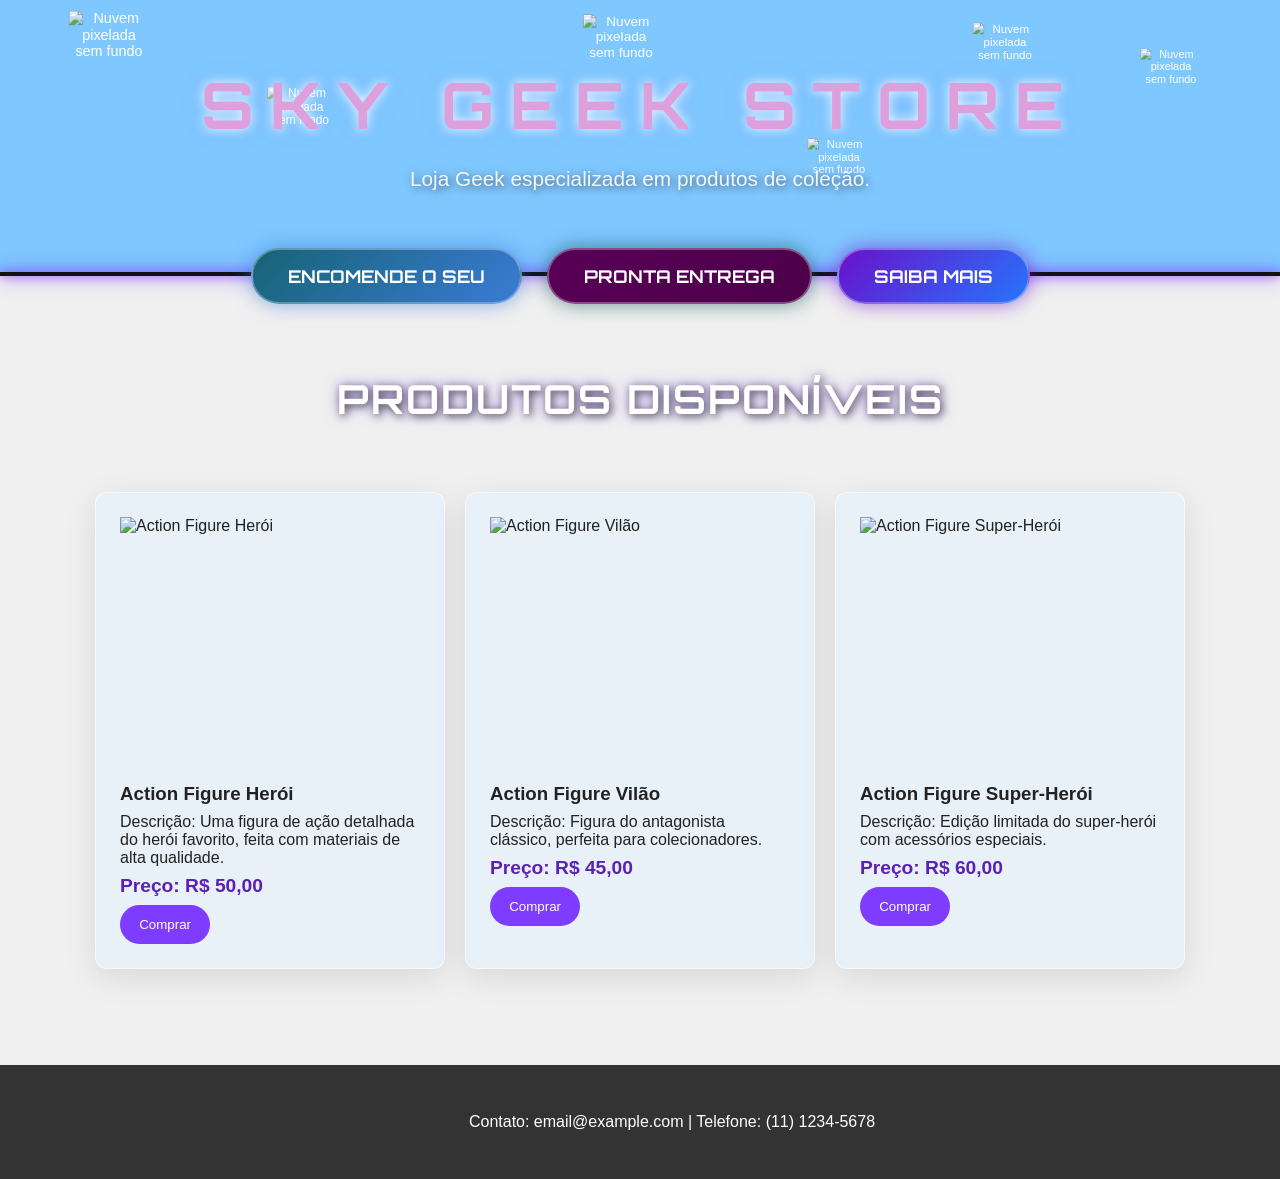
==== index.html @ 509a9619 "começando a dar funcionalidade" ====
<!DOCTYPE html>
<html lang="pt-br">
<head>
    <meta charset="UTF-8">
    <meta name="viewport" content="width=device-width, initial-scale=1.0">
    <title>Sky Geek Store</title>
    <link rel="stylesheet" href="style.css">
</head>
<body>
    <header>
        <div class="clouds">
            <img class="cloud c1" src="images/nuvem-pixelada-sem-fundo.png" alt="Nuvem pixelada sem fundo">
            <img class="cloud c2" src="images/nuvem-pixelada-sem-fundo.png" alt="Nuvem pixelada sem fundo">
            <img class="cloud c3" src="images/nuvem-pixelada-sem-fundo.png" alt="Nuvem pixelada sem fundo">
            <img class="cloud c4" src="images/nuvem-pixelada-sem-fundo.png" alt="Nuvem pixelada sem fundo">
            <img class="cloud c5" src="images/nuvem-pixelada-sem-fundo.png" alt="Nuvem pixelada sem fundo">
            <img class="cloud c6" src="images/nuvem-pixelada-sem-fundo.png" alt="Nuvem pixelada sem fundo">
        </div>
        <h1>Sky Geek Store</h1>
        <p>Loja Geek especializada em produtos de coleção.</p>
        <nav class="nav-buttons">
            <a href="#" class="btn btn-blue">ENCOMENDE O SEU</a>
            <a href="#" class="btn btn-cyan">PRONTA ENTREGA</a>
            <a href="saibamais.html" class="btn btn-purple">SAIBA MAIS</a>
        </nav>
    </header>
    <div class="container">
        <h2>Produtos Disponíveis</h2>
        <!-- Exemplo de produto -->
        <div class="product">
            <img src="images/estatua himmel.png" alt="Action Figure Herói">
            <div>
                <h3>Action Figure Herói</h3>
                <p>Descrição: Uma figura de ação detalhada do herói favorito, feita com materiais de alta qualidade.</p>
                <p class="price">Preço: R$ 50,00</p>
                <button>Comprar</button>
            </div>
        </div>
        <div class="product">
            <img src="images/akaza.avif" alt="Action Figure Vilão">
            <div>
                <h3>Action Figure Vilão</h3>
                <p>Descrição: Figura do antagonista clássico, perfeita para colecionadores.</p>
                <p class="price">Preço: R$ 45,00</p>
                <button>Comprar</button>
            </div>
        </div>
        <div class="product">
            <img src="images/frieren.jpg" alt="Action Figure Super-Herói">
            <div>
                <h3>Action Figure Super-Herói</h3>
                <p>Descrição: Edição limitada do super-herói com acessórios especiais.</p>
                <p class="price">Preço: R$ 60,00</p>
                <button>Comprar</button>
            </div>
        </div>
        <!-- Adicione mais produtos aqui -->
    </div>
    <footer>
        <p>Contato: email@example.com | Telefone: (11) 1234-5678</p>
    </footer>
</body>
</html>
---- style.css ----
@import url('https://fonts.googleapis.com/css2?family=Orbitron:wght@500;700&display=swap');

body {
    font-family: Arial, sans-serif;
    margin: 0;
    padding: 0;
    color: #222;
    background-color: #f0f0f0; 
    background-image: url('images/ceu\ pixelado.jpg');
    background-size: cover;
    background-position: center center;
    background-repeat: no-repeat;
    background-attachment: fixed;
}
header {
    position: relative;
    overflow: visible; 
    background-color: #7fc7ff;
    color: #fff;
    text-align: center;
    padding: 4rem 1rem 5rem; 
    margin-bottom: 2rem; /* Espaço para os botões não atropelarem o conteúdo abaixo */
    padding-bottom: 5rem;
}

header::after {
    content: "";
    position: absolute;
    bottom: 0;
    left: 0;
    width: 100%;
    height: 4px; /* Espessura da linha */
    background-color: #111; /* A base preta da linha */
    
    /* O Efeito Neon (Brilho Roxo/Azul para destacar) */
    box-shadow: 0 0 10px #7d3cff, 0 0 20px #7d3cff; 
    z-index: 5; /* Fica abaixo dos botões, mas acima do fundo */
}

.clouds {
    position: absolute;
    inset: 0;
    pointer-events: none;
    z-index: 1;
}

.cloud {
    position: absolute;
    width: 90px;
    height: auto;
    z-index: 1;
}

.c1 { top: 8px; left: 5%; transform: scale(0.9); }
.c2 { top: 80px; left: 20%; transform: scale(0.75); }
.c3 { top: 10px; left: 45%; transform: scale(0.85); }
.c4 { top: 130px; left: 62%; transform: scale(0.7); }
.c5 { top: 15px; left: 75%; transform: scale(0.72); }
.c6 { top: 40px; right: 5%; transform: scale(0.68); }

header h1 {
    position: relative;
    z-index: 2;
    font-family: 'Orbitron', sans-serif;
    font-size: clamp(2.4rem, 5vw, 4rem);
    margin: 0;
    letter-spacing: 0.25em;
    text-transform: uppercase;
    color: #DDA0DD;
    text-shadow: 0 0 12px rgba(255, 255, 255, 0.95), 0 0 30px rgba(140, 82, 255, 0.1);
}

header p {
    position: relative;
    z-index: 2;
    margin: 1rem auto 0;
    max-width: 700px;
    color: rgba(255,255,255,0.9);
    font-size: 1.3rem;
    line-height: 1.7;
    text-shadow: 2px 2px 8px rgba(0, 0, 0, 0.6);
}

.container {
    max-width: 1200px;
    margin: 0 auto;
    padding: 2rem;
    display: flex;
    flex-wrap: wrap; 
    gap: 20px;       
    justify-content: center;
}

.product {
    background: rgba(224, 239, 255, 0.5); 
    backdrop-filter: blur(10px); 
    -webkit-backdrop-filter: blur(10px);
    
    border: 1px solid rgba(255, 255, 255, 0.6); 
    padding: 1.5rem;
    border-radius: 12px;
    box-shadow: 0 8px 32px rgba(0, 0, 0, 0.1);
    display: flex;
    flex-direction: column;
    align-items: center;
    width: 300px;
}

.product:hover {
    transform: translateY(-10px);
}

.product img {
    width: 100%;
    height: 250px;
    object-fit: contain;
    background-color: transparent !important; 
    mix-blend-mode: multiply; 
    
    margin-bottom: 1rem;
}

.product h3 {
    margin: 0;
}
.product p {
    margin: 0.5rem 0;
}
.price {
    font-weight: bold;
    color: #7d3cff;
}
button {
    background: #7d3cff;
    color: #fff;
    border: none;
    padding: 0.75rem 1.2rem;
    border-radius: 999px;
    cursor: pointer;
    transition: transform 0.2s ease, background 0.2s ease;
}

button:hover {
    transform: translateY(-2px);
    background: #6732cc;
}

footer {
    background-color: #333;
    color: white;
    text-align: center;
    padding: 2rem;
    margin-top: 4rem; 
    width: 100%;
}

@keyframes float {
    0% { transform: translateY(0px) scale(0.9); }
    50% { transform: translateY(-10px) scale(0.95); }
    100% { transform: translateY(0px) scale(0.9); }
}

/* Aplicando a animação com tempos diferentes para cada nuvem */
.c1, .c3, .c5 { animation: float 4s ease-in-out infinite; }
.c2, .c4, .c6 { animation: float 6s ease-in-out infinite reverse; }

/* Container dos botões */
.nav-buttons {
    display: flex;
    justify-content: center;
    gap: 25px;
    margin-top: 30px;
    position: relative;
    z-index: 10;
    flex-wrap: wrap; /* Para não quebrar no celular */
}

.btn {
    text-decoration: none;
    font-family: 'Orbitron', sans-serif;
    font-size: 1.1rem;
    font-weight: bold;
    padding: 15px 35px;
    border-radius: 50px;
    color: white;
    text-transform: uppercase;
    transition: all 0.3s ease;
    border: 2px solid rgba(255, 255, 255, 0.3);
    backdrop-filter: blur(5px); /* Efeito de vidro */
    display: inline-block;
}

/* Botão Azul (Encomende o seu) */
.btn-blue {
    background: linear-gradient(135deg, #166475 0%, #3a7bd5 100%);
    box-shadow: 0 0 20px rgba(58, 123, 213, 0.6);
}

/* Botão Ciano (Pronta Entrega) */
.btn-cyan {
    background: linear-gradient(135deg, #580058 0%, #4d0049 100%);
    box-shadow: 0 0 20px rgba(11, 80, 83, 0.6);
}

/* Botão Roxo (Saiba Mais) */
.btn-purple {
    background: linear-gradient(135deg, #6a11cb 0%, #2575fc 100%);
    box-shadow: 0 0 20px rgba(106, 17, 203, 0.6);
}

/* Efeito de Hover (Passar o Mouse) */
.btn:hover {
    transform: scale(1.05);
    box-shadow: 0 0 30px rgba(255, 255, 255, 0.5);
    border: 2px solid rgba(255, 255, 255, 0.8);
    letter-spacing: 1px;
}

.nav-buttons {
    display: flex;
    justify-content: center;
    gap: 25px;
    position: absolute;
    bottom: 0; 
    left: 0;
    right: 0;
    transform: translateY(50%); 
    
    z-index: 10;
    flex-wrap: wrap;
}

.container h2 {
    width: 100%; /* Garante que ele ocupe a largura toda para poder centralizar */
    text-align: center; 
    font-family: 'Orbitron', sans-serif;
    color: white;
    font-size: 2.5rem;
    margin-bottom: 3rem; /* Dá um espaço maior entre o título e os produtos */
    
    /* Sombra para destacar bem o texto sobre o fundo de nuvens */
    text-shadow: 2px 2px 8px rgba(0, 0, 0, 0.7), 0 0 15px rgba(125, 60, 255, 0.5);
    
    text-transform: uppercase;
    letter-spacing: 2px;
}

.price {
    font-weight: bold;
    color: #5b21b6; 
    font-size: 1.2rem;
}

.about-content {
    background: rgba(224, 239, 255, 0.5); 
    backdrop-filter: blur(10px);
    -webkit-backdrop-filter: blur(10px);
    padding: 3rem;
    border-radius: 20px;
    color: #111;
    line-height: 1.8;
    border: 1px solid rgba(255, 255, 255, 0.4);
    max-width: 800px;
    margin: 0 auto;
}

.about-content h2 {
    color: #7d3cff; 
    font-family: 'Orbitron', sans-serif;
    margin-top: 2rem;
}
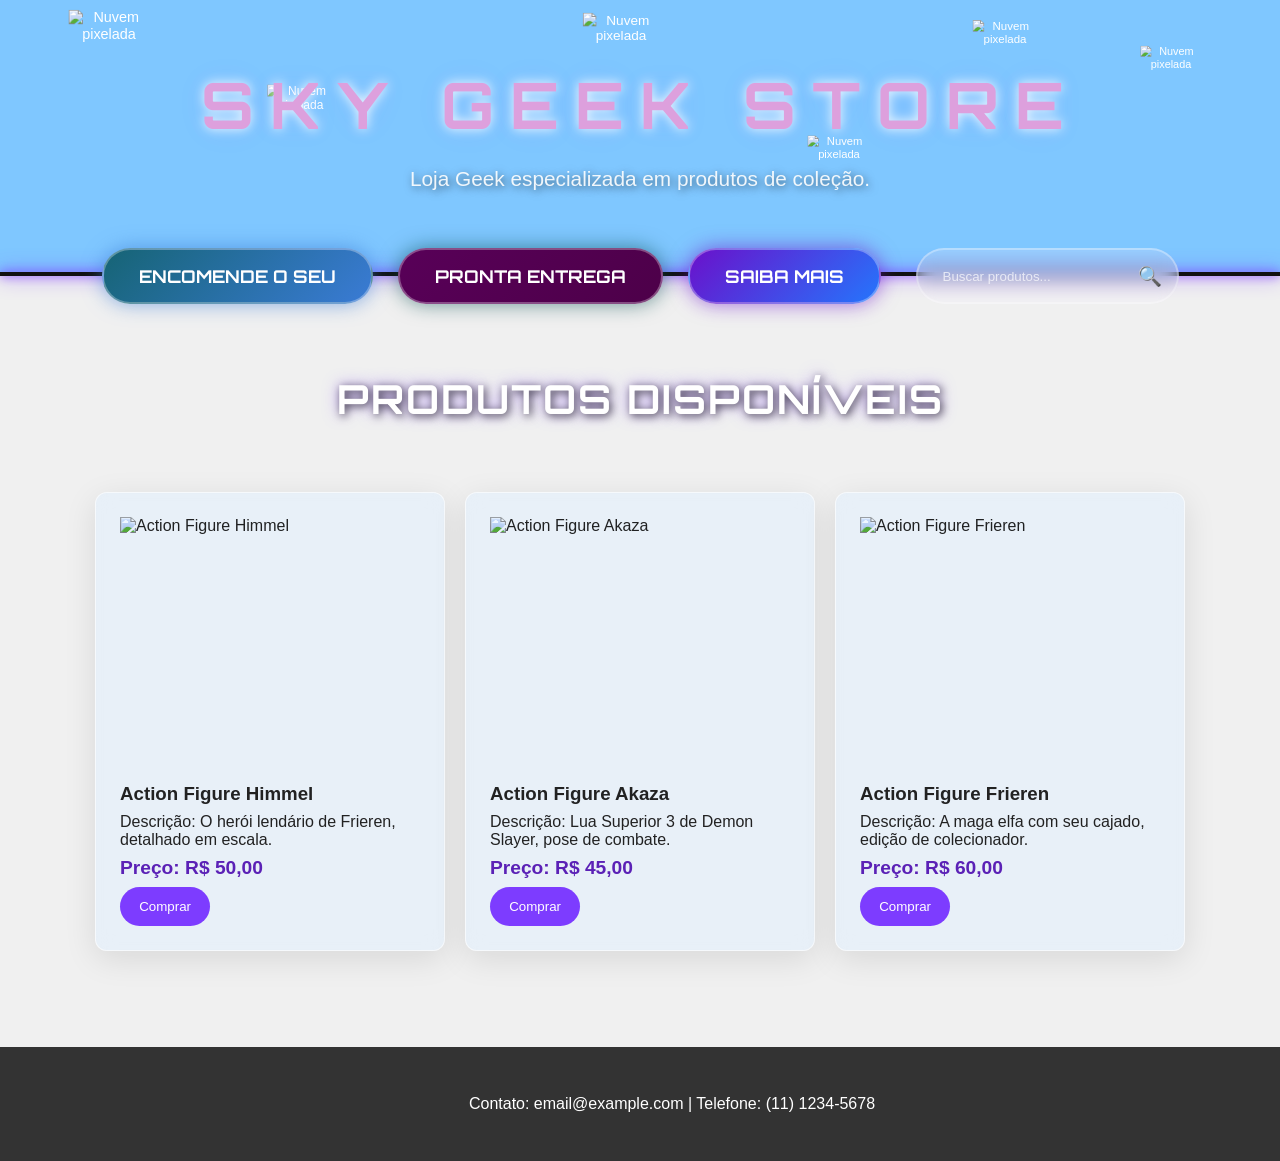
==== commit b85dd3f9: "colocando link na logo e adicionando barra de busca" ====
--- a/index.html
+++ b/index.html
@@ -8,54 +8,65 @@
 </head>
 <body>
     <header>
-        <div class="clouds">
-            <img class="cloud c1" src="images/nuvem-pixelada-sem-fundo.png" alt="Nuvem pixelada sem fundo">
-            <img class="cloud c2" src="images/nuvem-pixelada-sem-fundo.png" alt="Nuvem pixelada sem fundo">
-            <img class="cloud c3" src="images/nuvem-pixelada-sem-fundo.png" alt="Nuvem pixelada sem fundo">
-            <img class="cloud c4" src="images/nuvem-pixelada-sem-fundo.png" alt="Nuvem pixelada sem fundo">
-            <img class="cloud c5" src="images/nuvem-pixelada-sem-fundo.png" alt="Nuvem pixelada sem fundo">
-            <img class="cloud c6" src="images/nuvem-pixelada-sem-fundo.png" alt="Nuvem pixelada sem fundo">
+        <div class="nuvens">
+            <img class="nuvem n1" src="images/nuvem-pixelada-sem-fundo.png" alt="Nuvem pixelada">
+            <img class="nuvem n2" src="images/nuvem-pixelada-sem-fundo.png" alt="Nuvem pixelada">
+            <img class="nuvem n3" src="images/nuvem-pixelada-sem-fundo.png" alt="Nuvem pixelada">
+            <img class="nuvem n4" src="images/nuvem-pixelada-sem-fundo.png" alt="Nuvem pixelada">
+            <img class="nuvem n5" src="images/nuvem-pixelada-sem-fundo.png" alt="Nuvem pixelada">
+            <img class="nuvem n6" src="images/nuvem-pixelada-sem-fundo.png" alt="Nuvem pixelada">
         </div>
-        <h1>Sky Geek Store</h1>
+        <h1>
+            <a href="index.html" class="logo-link">Sky Geek Store</a>
+        </h1>
         <p>Loja Geek especializada em produtos de coleção.</p>
-        <nav class="nav-buttons">
-            <a href="#" class="btn btn-blue">ENCOMENDE O SEU</a>
-            <a href="#" class="btn btn-cyan">PRONTA ENTREGA</a>
-            <a href="saibamais.html" class="btn btn-purple">SAIBA MAIS</a>
+        
+        <nav class="botoes-navegacao">
+            <a href="#" class="botao botao-azul">ENCOMENDE O SEU</a>
+            <a href="#" class="botao botao-ciano">PRONTA ENTREGA</a>
+            <a href="saibamais.html" class="botao botao-roxo">SAIBA MAIS</a>
+
+            <div class="busca-container">
+                <input type="text" placeholder="Buscar produtos..." class="campo-busca">
+                <button type="submit" class="botao-lupa">🔍</button>
+            </div>
         </nav>
     </header>
-    <div class="container">
+
+    <div class="conteudo-principal">
         <h2>Produtos Disponíveis</h2>
-        <!-- Exemplo de produto -->
-        <div class="product">
-            <img src="images/estatua himmel.png" alt="Action Figure Herói">
+        
+        <div class="produto">
+            <img src="images/estatua himmel.png" alt="Action Figure Himmel">
             <div>
-                <h3>Action Figure Herói</h3>
-                <p>Descrição: Uma figura de ação detalhada do herói favorito, feita com materiais de alta qualidade.</p>
-                <p class="price">Preço: R$ 50,00</p>
+                <h3>Action Figure Himmel</h3>
+                <p>Descrição: O herói lendário de Frieren, detalhado em escala.</p>
+                <p class="preco">Preço: R$ 50,00</p>
                 <button>Comprar</button>
             </div>
         </div>
-        <div class="product">
-            <img src="images/akaza.avif" alt="Action Figure Vilão">
+
+        <div class="produto">
+            <img src="images/akaza.avif" alt="Action Figure Akaza">
             <div>
-                <h3>Action Figure Vilão</h3>
-                <p>Descrição: Figura do antagonista clássico, perfeita para colecionadores.</p>
-                <p class="price">Preço: R$ 45,00</p>
+                <h3>Action Figure Akaza</h3>
+                <p>Descrição: Lua Superior 3 de Demon Slayer, pose de combate.</p>
+                <p class="preco">Preço: R$ 45,00</p>
                 <button>Comprar</button>
             </div>
         </div>
-        <div class="product">
-            <img src="images/frieren.jpg" alt="Action Figure Super-Herói">
+
+        <div class="produto">
+            <img src="images/frieren.jpg" alt="Action Figure Frieren">
             <div>
-                <h3>Action Figure Super-Herói</h3>
-                <p>Descrição: Edição limitada do super-herói com acessórios especiais.</p>
-                <p class="price">Preço: R$ 60,00</p>
+                <h3>Action Figure Frieren</h3>
+                <p>Descrição: A maga elfa com seu cajado, edição de colecionador.</p>
+                <p class="preco">Preço: R$ 60,00</p>
                 <button>Comprar</button>
             </div>
         </div>
-        <!-- Adicione mais produtos aqui -->
     </div>
+
     <footer>
         <p>Contato: email@example.com | Telefone: (11) 1234-5678</p>
     </footer>
--- a/style.css
+++ b/style.css
@@ -12,6 +12,7 @@
     background-repeat: no-repeat;
     background-attachment: fixed;
 }
+
 header {
     position: relative;
     overflow: visible; 
@@ -19,8 +20,7 @@
     color: #fff;
     text-align: center;
     padding: 4rem 1rem 5rem; 
-    margin-bottom: 2rem; /* Espaço para os botões não atropelarem o conteúdo abaixo */
-    padding-bottom: 5rem;
+    margin-bottom: 2rem;
 }
 
 header::after {
@@ -29,34 +29,32 @@
     bottom: 0;
     left: 0;
     width: 100%;
-    height: 4px; /* Espessura da linha */
-    background-color: #111; /* A base preta da linha */
-    
-    /* O Efeito Neon (Brilho Roxo/Azul para destacar) */
+    height: 4px;
+    background-color: #111; 
     box-shadow: 0 0 10px #7d3cff, 0 0 20px #7d3cff; 
-    z-index: 5; /* Fica abaixo dos botões, mas acima do fundo */
-}
-
-.clouds {
+    z-index: 5;
+}
+
+.nuvens {
     position: absolute;
     inset: 0;
     pointer-events: none;
     z-index: 1;
 }
 
-.cloud {
+.nuvem {
     position: absolute;
     width: 90px;
     height: auto;
     z-index: 1;
 }
 
-.c1 { top: 8px; left: 5%; transform: scale(0.9); }
-.c2 { top: 80px; left: 20%; transform: scale(0.75); }
-.c3 { top: 10px; left: 45%; transform: scale(0.85); }
-.c4 { top: 130px; left: 62%; transform: scale(0.7); }
-.c5 { top: 15px; left: 75%; transform: scale(0.72); }
-.c6 { top: 40px; right: 5%; transform: scale(0.68); }
+.n1 { top: 8px; left: 5%; transform: scale(0.9); }
+.n2 { top: 80px; left: 20%; transform: scale(0.75); }
+.n3 { top: 10px; left: 45%; transform: scale(0.85); }
+.n4 { top: 130px; left: 62%; transform: scale(0.7); }
+.n5 { top: 15px; left: 75%; transform: scale(0.72); }
+.n6 { top: 40px; right: 5%; transform: scale(0.68); }
 
 header h1 {
     position: relative;
@@ -81,7 +79,8 @@
     text-shadow: 2px 2px 8px rgba(0, 0, 0, 0.6);
 }
 
-.container {
+/* Alterado de .container para .conteudo-principal */
+.conteudo-principal {
     max-width: 1200px;
     margin: 0 auto;
     padding: 2rem;
@@ -91,11 +90,23 @@
     justify-content: center;
 }
 
-.product {
+/* Título centralizado dentro do conteúdo principal */
+.conteudo-principal h2 {
+    width: 100%;
+    text-align: center; 
+    font-family: 'Orbitron', sans-serif;
+    color: white;
+    font-size: 2.5rem;
+    margin-bottom: 3rem;
+    text-shadow: 2px 2px 8px rgba(0, 0, 0, 0.7), 0 0 15px rgba(125, 60, 255, 0.5);
+    text-transform: uppercase;
+    letter-spacing: 2px;
+}
+
+.produto {
     background: rgba(224, 239, 255, 0.5); 
     backdrop-filter: blur(10px); 
     -webkit-backdrop-filter: blur(10px);
-    
     border: 1px solid rgba(255, 255, 255, 0.6); 
     padding: 1.5rem;
     border-radius: 12px;
@@ -104,32 +115,31 @@
     flex-direction: column;
     align-items: center;
     width: 300px;
-}
-
-.product:hover {
+    transition: transform 0.3s ease;
+}
+
+.produto:hover {
     transform: translateY(-10px);
 }
 
-.product img {
+.produto img {
     width: 100%;
     height: 250px;
     object-fit: contain;
     background-color: transparent !important; 
     mix-blend-mode: multiply; 
-    
     margin-bottom: 1rem;
 }
 
-.product h3 {
-    margin: 0;
-}
-.product p {
-    margin: 0.5rem 0;
-}
-.price {
+.produto h3 { margin: 0; }
+.produto p { margin: 0.5rem 0; }
+
+.preco {
     font-weight: bold;
-    color: #7d3cff;
-}
+    color: #5b21b6; 
+    font-size: 1.2rem;
+}
+
 button {
     background: #7d3cff;
     color: #fff;
@@ -154,28 +164,31 @@
     width: 100%;
 }
 
-@keyframes float {
+/* Animação traduzida para 'flutuar' */
+@keyframes flutuar {
     0% { transform: translateY(0px) scale(0.9); }
     50% { transform: translateY(-10px) scale(0.95); }
     100% { transform: translateY(0px) scale(0.9); }
 }
 
-/* Aplicando a animação com tempos diferentes para cada nuvem */
-.c1, .c3, .c5 { animation: float 4s ease-in-out infinite; }
-.c2, .c4, .c6 { animation: float 6s ease-in-out infinite reverse; }
-
-/* Container dos botões */
-.nav-buttons {
+.n1, .n3, .n5 { animation: flutuar 4s ease-in-out infinite; }
+.n2, .n4, .n6 { animation: flutuar 6s ease-in-out infinite reverse; }
+
+/* Alterado de .nav-buttons para .botoes-navegacao */
+.botoes-navegacao {
     display: flex;
     justify-content: center;
     gap: 25px;
-    margin-top: 30px;
-    position: relative;
+    position: absolute;
+    bottom: 0; 
+    left: 0;
+    right: 0;
+    transform: translateY(50%); 
     z-index: 10;
-    flex-wrap: wrap; /* Para não quebrar no celular */
-}
-
-.btn {
+    flex-wrap: wrap;
+}
+
+.botao {
     text-decoration: none;
     font-family: 'Orbitron', sans-serif;
     font-size: 1.1rem;
@@ -186,72 +199,33 @@
     text-transform: uppercase;
     transition: all 0.3s ease;
     border: 2px solid rgba(255, 255, 255, 0.3);
-    backdrop-filter: blur(5px); /* Efeito de vidro */
+    backdrop-filter: blur(5px);
     display: inline-block;
 }
 
-/* Botão Azul (Encomende o seu) */
-.btn-blue {
+.botao-azul {
     background: linear-gradient(135deg, #166475 0%, #3a7bd5 100%);
     box-shadow: 0 0 20px rgba(58, 123, 213, 0.6);
 }
 
-/* Botão Ciano (Pronta Entrega) */
-.btn-cyan {
+.botao-ciano {
     background: linear-gradient(135deg, #580058 0%, #4d0049 100%);
     box-shadow: 0 0 20px rgba(11, 80, 83, 0.6);
 }
 
-/* Botão Roxo (Saiba Mais) */
-.btn-purple {
+.botao-roxo {
     background: linear-gradient(135deg, #6a11cb 0%, #2575fc 100%);
     box-shadow: 0 0 20px rgba(106, 17, 203, 0.6);
 }
 
-/* Efeito de Hover (Passar o Mouse) */
-.btn:hover {
+.botao:hover {
     transform: scale(1.05);
     box-shadow: 0 0 30px rgba(255, 255, 255, 0.5);
     border: 2px solid rgba(255, 255, 255, 0.8);
     letter-spacing: 1px;
 }
 
-.nav-buttons {
-    display: flex;
-    justify-content: center;
-    gap: 25px;
-    position: absolute;
-    bottom: 0; 
-    left: 0;
-    right: 0;
-    transform: translateY(50%); 
-    
-    z-index: 10;
-    flex-wrap: wrap;
-}
-
-.container h2 {
-    width: 100%; /* Garante que ele ocupe a largura toda para poder centralizar */
-    text-align: center; 
-    font-family: 'Orbitron', sans-serif;
-    color: white;
-    font-size: 2.5rem;
-    margin-bottom: 3rem; /* Dá um espaço maior entre o título e os produtos */
-    
-    /* Sombra para destacar bem o texto sobre o fundo de nuvens */
-    text-shadow: 2px 2px 8px rgba(0, 0, 0, 0.7), 0 0 15px rgba(125, 60, 255, 0.5);
-    
-    text-transform: uppercase;
-    letter-spacing: 2px;
-}
-
-.price {
-    font-weight: bold;
-    color: #5b21b6; 
-    font-size: 1.2rem;
-}
-
-.about-content {
+.conteudo-sobre {
     background: rgba(224, 239, 255, 0.5); 
     backdrop-filter: blur(10px);
     -webkit-backdrop-filter: blur(10px);
@@ -264,8 +238,83 @@
     margin: 0 auto;
 }
 
-.about-content h2 {
+.conteudo-sobre h2 {
     color: #7d3cff; 
     font-family: 'Orbitron', sans-serif;
     margin-top: 2rem;
 }
+
+/* Container da Busca */
+.busca-container {
+    display: flex;
+    align-items: center;
+    background: rgba(255, 255, 255, 0.2);
+    backdrop-filter: blur(10px);
+    border: 2px solid rgba(255, 255, 255, 0.3);
+    border-radius: 50px;
+    padding: 5px 15px;
+    transition: all 0.3s ease;
+    margin-left: 10px; /* Separa dos botões */
+}
+
+/* Quando clicar para digitar, brilha em roxo */
+.busca-container:focus-within {
+    border-color: #7d3cff;
+    box-shadow: 0 0 15px rgba(125, 60, 255, 0.5);
+    background: rgba(255, 255, 255, 0.3);
+}
+
+/* Campo de Texto */
+.campo-busca {
+    background: transparent;
+    border: none;
+    outline: none;
+    color: white;
+    font-family: Arial, sans-serif;
+    padding: 10px;
+    width: 180px; /* Largura da barra */
+    transition: width 0.4s ease;
+}
+
+/* Efeito de expandir ao clicar */
+.campo-busca:focus {
+    width: 250px;
+}
+
+/* Estilização do texto dentro do campo (placeholder) */
+.campo-busca::placeholder {
+    color: rgba(255, 255, 255, 0.7);
+}
+
+/* Botão da Lupa */
+.botao-lupa {
+    background: transparent;
+    border: none;
+    cursor: pointer;
+    font-size: 1.2rem;
+    padding: 0;
+    margin-left: 5px;
+    transition: transform 0.2s ease;
+    /* Resetando estilos de botões anteriores */
+    border-radius: 0;
+    box-shadow: none;
+}
+
+.botao-lupa:hover {
+    transform: scale(1.2);
+    background: transparent; /* Garante que não pegue a cor roxa dos outros botões */
+}
+
+/* Remove a formatação padrão de link do título */
+.logo-link {
+    text-decoration: none; /* Remove o sublinhado */
+    color: inherit;       /* Faz o link herdar a cor #DDA0DD definida no h1 */
+    display: inline-block;
+    transition: transform 0.3s ease;
+}
+
+/* Efeito opcional: a logo aumenta levemente quando você passa o mouse */
+.logo-link:hover {
+    transform: scale(1.02);
+    filter: brightness(1.2); /* Dá um brilho extra no hover */
+}
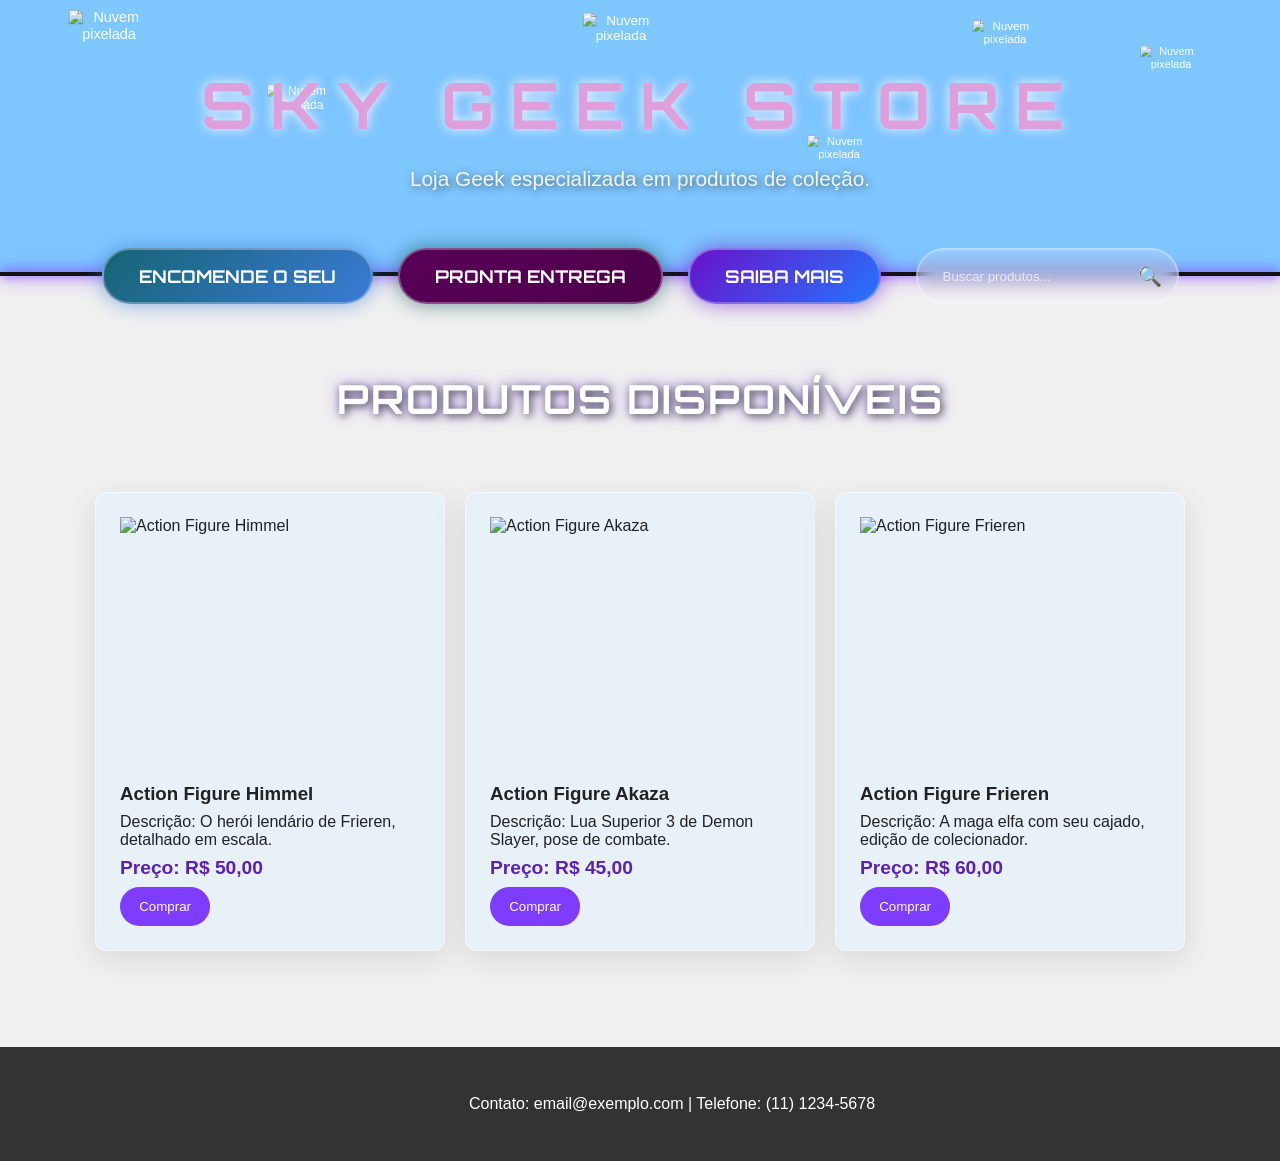
==== commit ec57ad40: "correçoes" ====
--- a/index.html
+++ b/index.html
@@ -22,8 +22,8 @@
         <p>Loja Geek especializada em produtos de coleção.</p>
         
         <nav class="botoes-navegacao">
-            <a href="#" class="botao botao-azul">ENCOMENDE O SEU</a>
-            <a href="#" class="botao botao-ciano">PRONTA ENTREGA</a>
+            <a href="encomendeoseu.html" class="botao botao-azul">ENCOMENDE O SEU</a>
+            <a href="prontaentrega.html" class="botao botao-ciano">PRONTA ENTREGA</a>
             <a href="saibamais.html" class="botao botao-roxo">SAIBA MAIS</a>
 
             <div class="busca-container">
@@ -68,7 +68,7 @@
     </div>
 
     <footer>
-        <p>Contato: email@example.com | Telefone: (11) 1234-5678</p>
+        <p>Contato: email@exemplo.com | Telefone: (11) 1234-5678</p>
     </footer>
 </body>
 </html>
--- a/style.css
+++ b/style.css
@@ -318,3 +318,52 @@
     transform: scale(1.02);
     filter: brightness(1.2); /* Dá um brilho extra no hover */
 }
+
+/* Estilo do Formulário */
+.formulario-geek {
+    display: flex;
+    flex-direction: column;
+    gap: 20px;
+    text-align: left;
+}
+
+.campo-grupo {
+    display: flex;
+    flex-direction: column;
+    gap: 8px;
+}
+
+.campo-grupo label {
+    font-family: 'Orbitron', sans-serif;
+    color: #5b21b6;
+    font-size: 0.9rem;
+    font-weight: bold;
+}
+
+.campo-grupo input, 
+.campo-grupo select, 
+.campo-grupo textarea {
+    padding: 12px;
+    border-radius: 8px;
+    border: 1px solid rgba(125, 60, 255, 0.3);
+    background: rgba(255, 255, 255, 0.8);
+    font-family: Arial, sans-serif;
+    outline: none;
+    transition: all 0.3s ease;
+}
+
+.campo-grupo input:focus, 
+.campo-grupo select:focus, 
+.campo-grupo textarea:focus {
+    border-color: #7d3cff;
+    box-shadow: 0 0 10px rgba(125, 60, 255, 0.3);
+    background: #fff;
+}
+
+.botao-enviar {
+    margin-top: 10px;
+    width: 100%;
+    font-family: 'Orbitron', sans-serif;
+    font-weight: bold;
+    letter-spacing: 1px;
+}
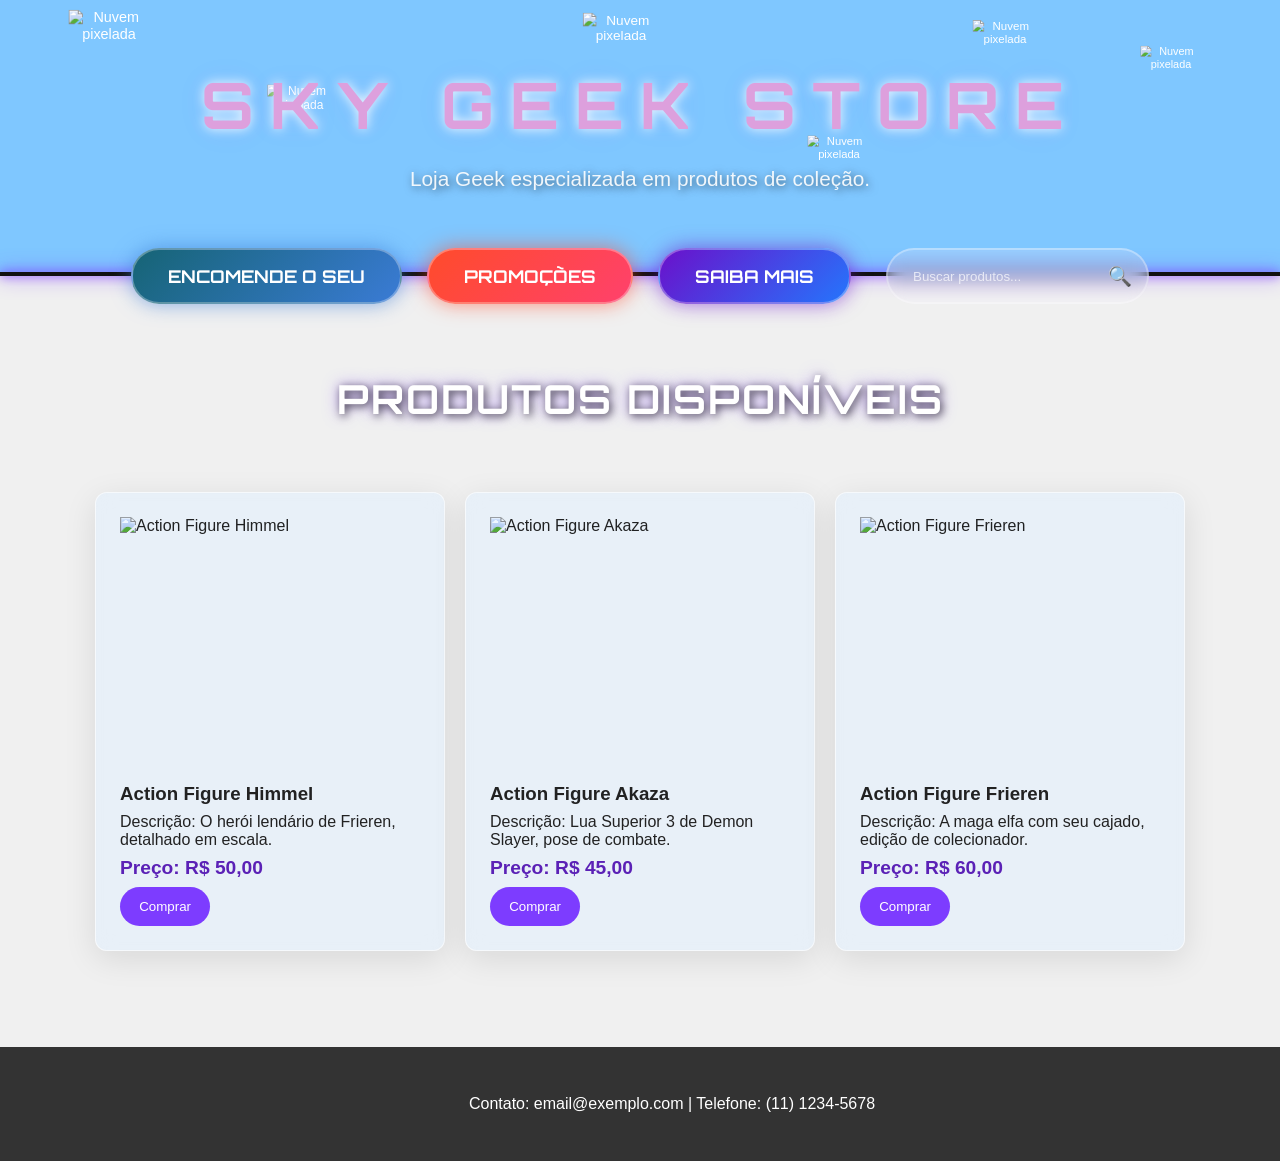
==== commit 1e448892: "mudança no botão, add btn promo" ====
--- a/index.html
+++ b/index.html
@@ -23,7 +23,7 @@
         
         <nav class="botoes-navegacao">
             <a href="encomendeoseu.html" class="botao botao-azul">ENCOMENDE O SEU</a>
-            <a href="prontaentrega.html" class="botao botao-ciano">PRONTA ENTREGA</a>
+            <a href="promocoes.html" class="botao botao-promo">PROMOÇÕES</a>
             <a href="saibamais.html" class="botao botao-roxo">SAIBA MAIS</a>
 
             <div class="busca-container">
--- a/style.css
+++ b/style.css
@@ -367,3 +367,110 @@
     font-weight: bold;
     letter-spacing: 1px;
 }
+
+/* Container do Upload */
+.upload-container {
+    background: rgba(255, 255, 255, 0.4);
+    padding: 25px 15px; /* Aumentei o padding vertical */
+    border-radius: 8px;
+    border: 1px dashed rgba(125, 60, 255, 0.5);
+    text-align: center;
+    display: flex;
+    flex-direction: column;
+    align-items: center;
+    gap: 10px;
+}
+
+.upload-container:hover {
+    background: rgba(255, 255, 255, 0.6);
+    border-color: #7d3cff;
+}
+
+.input-arquivo::file-selector-button {
+    background: #7d3cff; /* Roxo principal */
+    color: white;
+    padding: 10px 25px; /* Aumentei o padding */
+    border: none;
+    border-radius: 20px;
+    
+    font-family: 'Orbitron', sans-serif;
+    font-size: 0.9rem;
+    font-weight: bold;
+    letter-spacing: 0.5px;
+    
+    /* Impede que o botão seja espremido */
+    flex-shrink: 0;
+    
+    /* Garante que o hover funcione */
+    cursor: pointer;
+    pointer-events: auto; /* Certifica-se de que ele recebe cliques */
+    
+    transition: all 0.3s ease; /* Transição suave para o hover */
+    
+    /* Corrige o alinhamento central */
+    margin: 0; /* Remove margens padrão */
+}
+
+.input-arquivo {
+    .input-arquivo {
+    width: 100%;
+    min-height: 100%;
+    cursor: pointer;
+    
+    /* Posiciona o texto do sistema "Nenhum arquivo..." à direita */
+    display: flex;
+    align-items: center;
+    gap: 15px; /* Espaço entre o botão e o texto */
+    
+    /* Esconde a renderização padrão de botão do navegador, mas mantém o comportamento clicável */
+    -webkit-appearance: none;
+    -moz-appearance: none;
+    appearance: none;
+    border: none;
+    background: transparent;
+}
+}
+
+.aviso-formato {
+    font-size: 0.8rem;
+    color: #666;
+    margin-top: 10px;
+}
+
+.input-wrapper {
+    background: rgba(125, 60, 255, 0.05); 
+    border: 1px solid rgba(125, 60, 255, 0.3);
+    border-radius: 12px;
+    padding: 20px;
+    
+    /* Mágica da Centralização */
+    display: flex;
+    justify-content: center; /* Centraliza horizontalmente */
+    align-items: center;    /* Centraliza verticalmente */
+    
+    /* Previne que o container esmague o botão */
+    min-height: 80px; 
+    width: 100%;
+    
+    cursor: pointer; /* Faz todo o box parecer clicável */
+    
+    /* Garante que o hover do box não atrapalhe */
+    transition: background 0.3s ease;
+}
+
+.input-arquivo:hover::file-selector-button {
+    background: #6732cc; /* Roxo mais escuro no hover */
+    transform: scale(1.05); /* Pequeno aumento */
+    box-shadow: 0 0 15px rgba(125, 60, 255, 0.4); /* Efeito neon suave */
+}
+
+/* Exemplo de Botão de Promoção com cores de 'Alerta/Fogo' */
+.botao-promo {
+    background: linear-gradient(135deg, #ff4b2b 0%, #ff416c 100%);
+    box-shadow: 0 0 20px rgba(255, 75, 43, 0.6);
+}
+
+.botao-promo:hover {
+    box-shadow: 0 0 30px rgba(255, 65, 108, 0.8);
+    transform: scale(1.1) rotate(-2deg); /* Um leve giro para dar destaque */
+}
